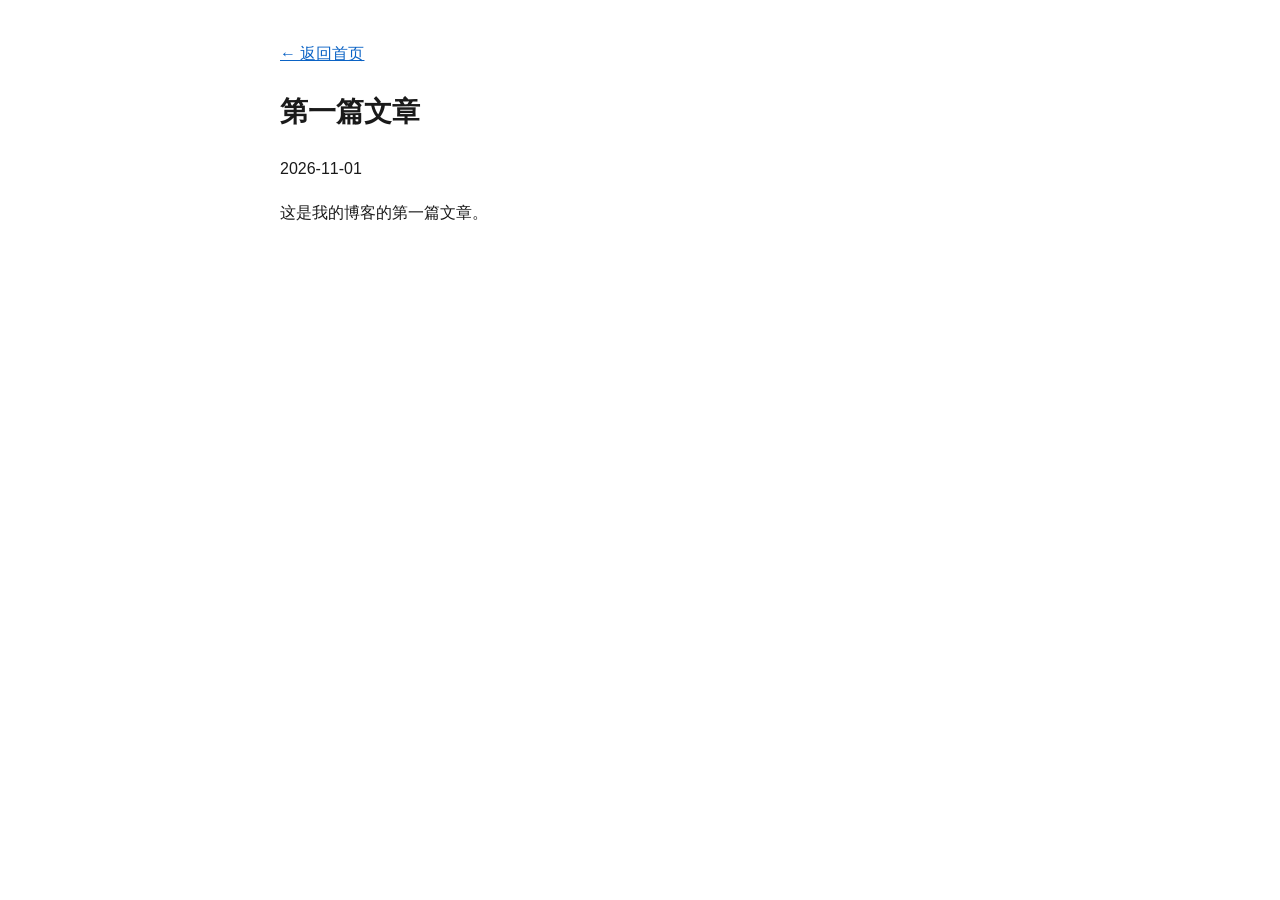
==== posts2/hello2.html @ b444e90b "init: my blog" ====
<!doctype html>
<html lang="zh-CN">
<head>
  <meta charset="utf-8">
  <meta name="viewport" content="width=device-width, initial-scale=1">
  <title>第一篇文章</title>
  <link rel="stylesheet" href="../assets2/style.css">
</head>
<body>
  <p><a href="../index2.html">← 返回首页</a></p>
  <h1>第一篇文章</h1>
  <p>2026-11-01</p>
  <p>这是我的博客的第一篇文章。</p>
</body>
</html>
---- assets2/style.css ----
body {  max-width: 720px;  margin: 40px auto;  padding: 0 20px;  font: 16px/1.75 -apple-system, "Microsoft YaHei", sans-serif;  color: #1a1a1a;  background: #fff;} h1 { font-size: 28px; }a { color: #0b63c5; } pre {  background: #f5f5f5;  padding: 12px;  border-radius: 6px;  overflow-x: auto;} @media (prefers-color-scheme: dark) {  body { color: #e8e8e8; background: #14161a; }  a { color: #6aa9ff; }  pre { background: #1d2026; }}
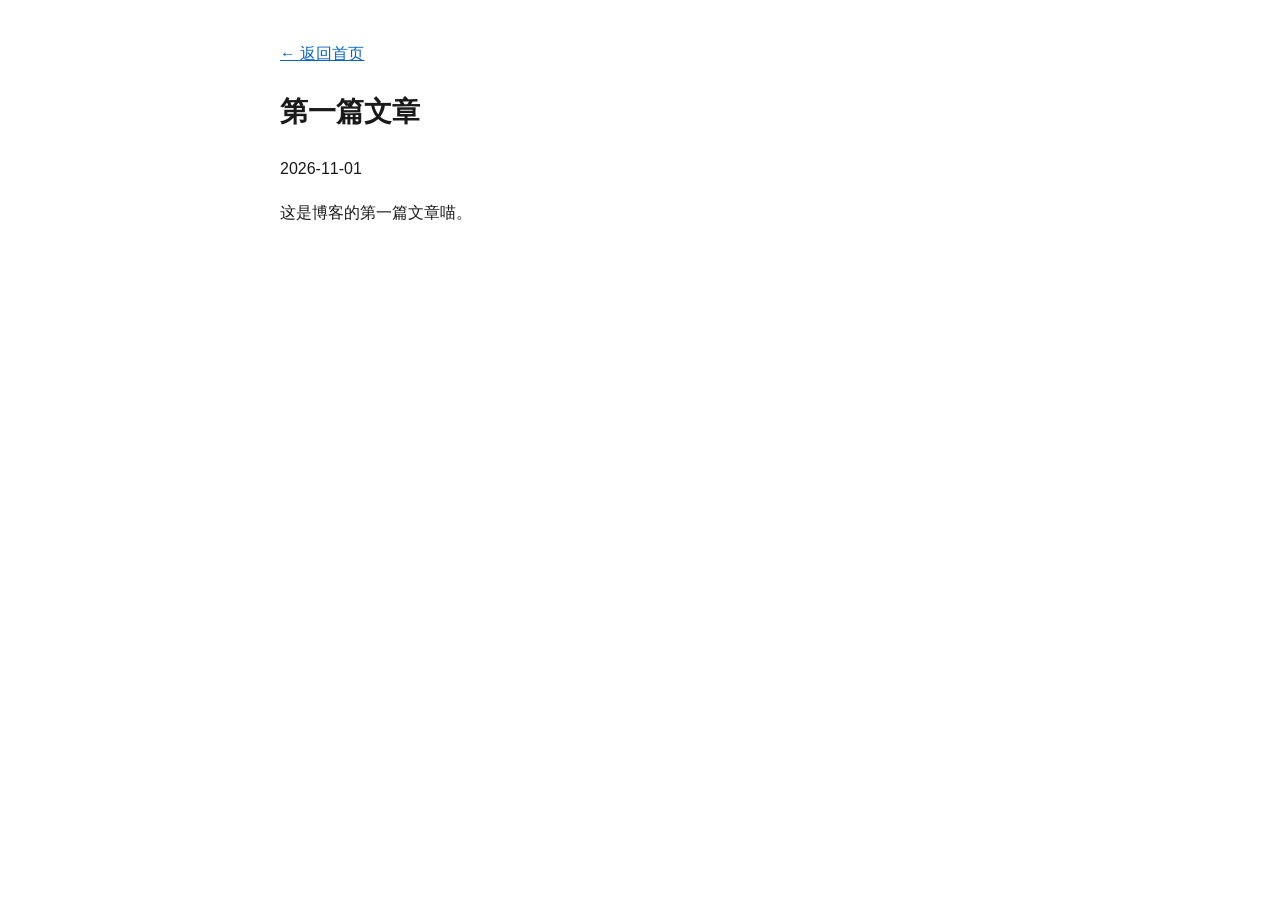
==== commit e1e44d06: "update:修改第一篇文章“" ====
--- a/posts2/hello2.html
+++ b/posts2/hello2.html
@@ -10,6 +10,6 @@
   <p><a href="../index2.html">← 返回首页</a></p>
   <h1>第一篇文章</h1>
   <p>2026-11-01</p>
-  <p>这是我的博客的第一篇文章。</p>
+  <p>这是博客的第一篇文章喵。</p>
 </body>
 </html>
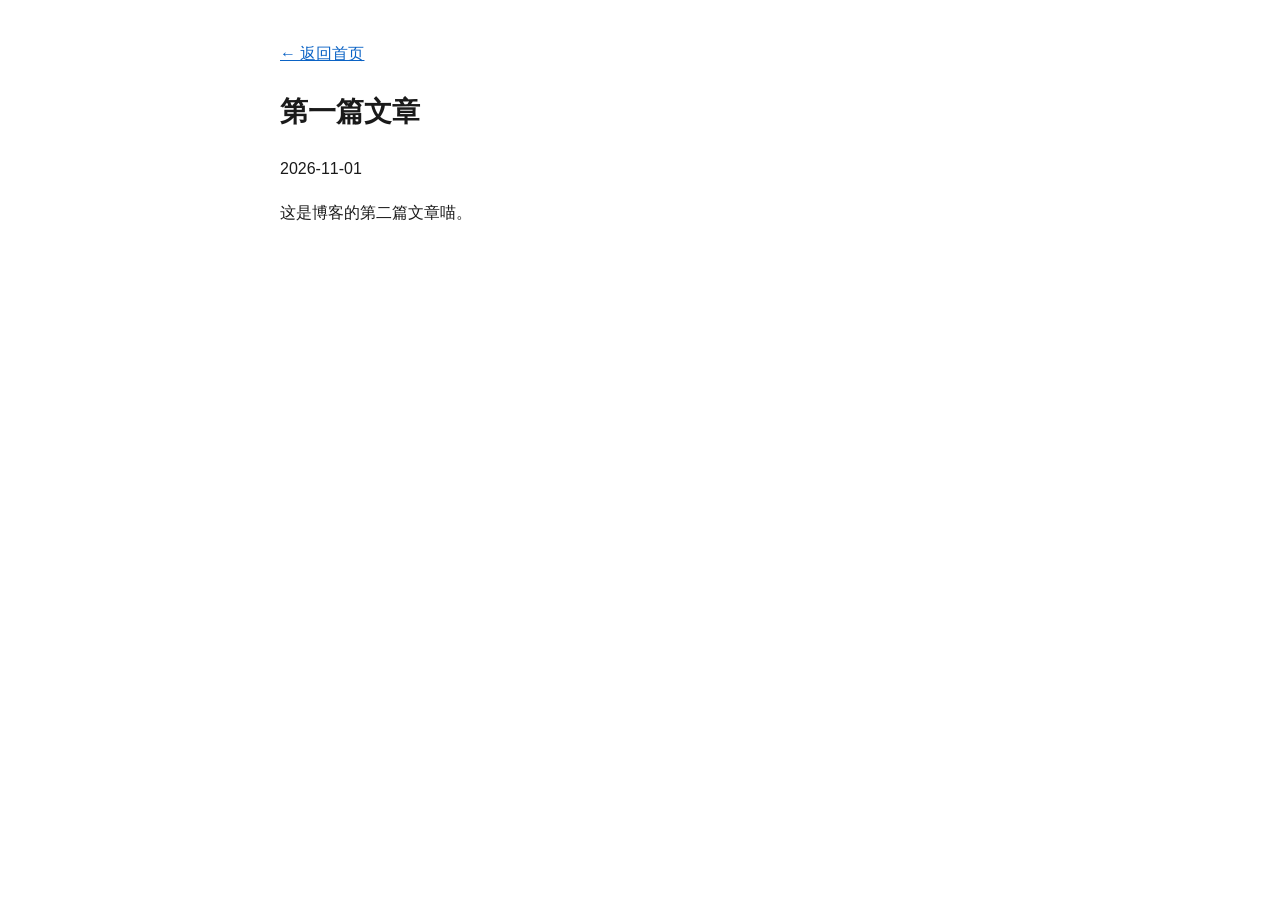
==== commit d1127ed4: "update:修改第二篇文章“" ====
--- a/posts2/hello2.html
+++ b/posts2/hello2.html
@@ -10,6 +10,6 @@
   <p><a href="../index2.html">← 返回首页</a></p>
   <h1>第一篇文章</h1>
   <p>2026-11-01</p>
-  <p>这是博客的第一篇文章喵。</p>
+  <p>这是博客的第二篇文章喵。</p>
 </body>
 </html>
